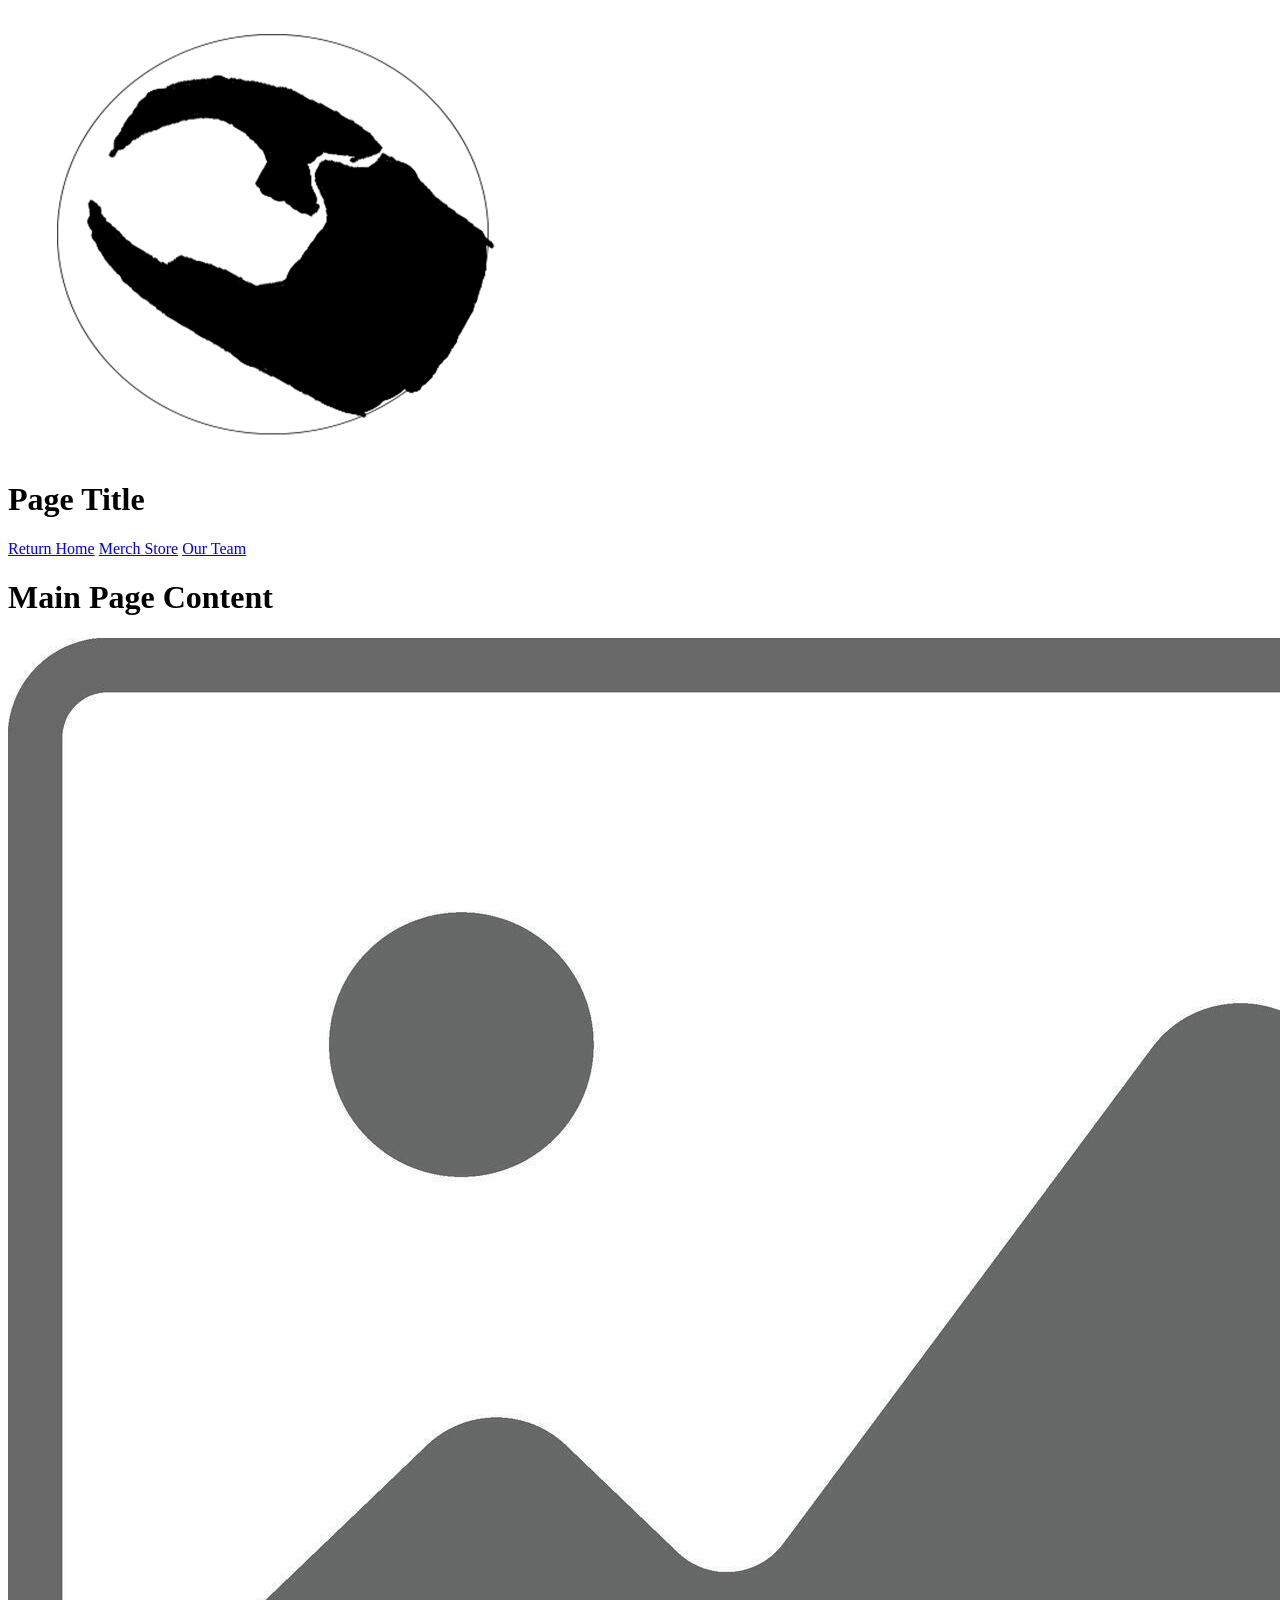
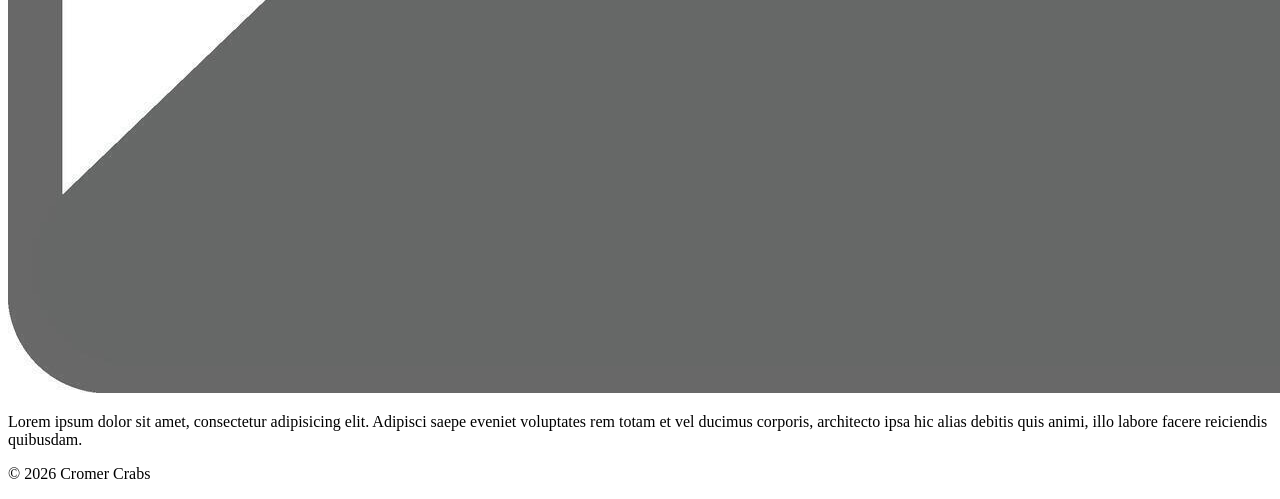
==== Cromer Crabs website/MailingList.html @ 59539c3e "start" ====
<!DOCTYPE html>
<html lang="en">
    <head>
        <meta charset="UTF-8">
        <meta name="viewport" content="width=device-width, initial-scale=1.0">
        <link rel="stylesheet" href="MailingList.css">
        <title>Cromer Crabs/ Home page</title>
    </head>
    <body>
        <header>
            <div id="top-header">
                <a href="HomePage.html" id="top-header-logo-link">
                    <img id="top-header-logo" src="assets/img/real logo design 1 .png">
                </a>
                <h1>Page Title</h1>
            </div>
            <nav>
                <a href="HomePage.html">Return Home</a>
                <a href="MerchStore.html">Merch Store</a>
                <a href="TeamProfiles.html">Our Team</a>
            </nav>
        </header>
        <main>
            <h1>Main Page Content</h1>
            <img class="main-img-half-width" src="assets/img/placeholder.jpg">
            <p>Lorem ipsum dolor sit amet, consectetur adipisicing elit. Adipisci saepe eveniet voluptates rem totam et vel ducimus corporis, architecto ipsa hic alias debitis quis animi, illo labore facere reiciendis quibusdam.</p>
        </main>
        <footer>
           <p>&copy; 2026 Cromer Crabs</p> 
        </footer>
    </body>
</html>
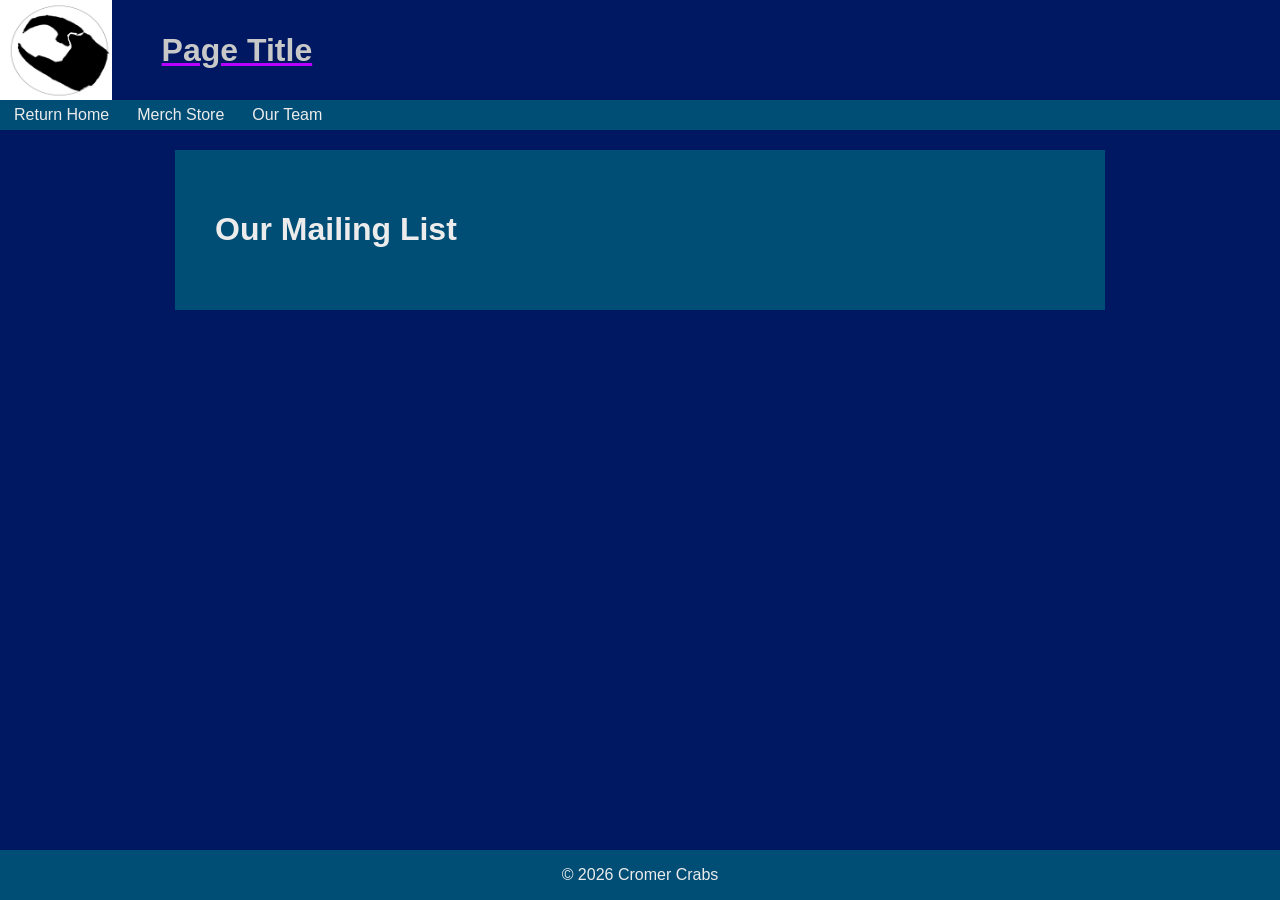
==== commit 2a984b89: "summary" ====
--- a/Cromer Crabs website/MailingList.html
+++ b/Cromer Crabs website/MailingList.html
@@ -21,9 +21,8 @@
             </nav>
         </header>
         <main>
-            <h1>Main Page Content</h1>
-            <img class="main-img-half-width" src="assets/img/placeholder.jpg">
-            <p>Lorem ipsum dolor sit amet, consectetur adipisicing elit. Adipisci saepe eveniet voluptates rem totam et vel ducimus corporis, architecto ipsa hic alias debitis quis animi, illo labore facere reiciendis quibusdam.</p>
+            <h1>Our Mailing List</h1>
+            
         </main>
         <footer>
            <p>&copy; 2026 Cromer Crabs</p> 
--- a/Cromer Crabs website/MailingList.css
+++ b/Cromer Crabs website/MailingList.css
@@ -0,0 +1,104 @@
+/* REMEMBER: # for id selectors, . for class selectors*/
+
+:root
+{
+    --main-background: rgb(0, 24, 97);
+    --lighter-background: rgb(0, 78, 117);
+    --main-text: rgb(236, 236, 236);
+    --title-text: rgb(200,200,200);
+    --emphasis: rgb(183, 0, 255);
+}
+* 
+{
+    font-family: Arial, Helvetica, sans-serif;
+}
+body
+{
+    margin: 0px;
+    background-color: var(--main-background);
+    min-height: 100vh;
+    display: flex;
+    flex-direction: column;
+}
+#top-header
+{
+    background-color: var(--main-background);
+    text-decoration: underline;
+    color: var(--title-text) !important;
+    text-decoration-color: var(--emphasis);
+    display: flex;
+}
+#top-header-logo
+{
+    height: 100px;
+}
+#top-header-logo-link
+{
+    height: 100px;
+}
+#top-header h1
+{
+    margin-left: 50px;
+    margin-bottom: auto;
+    margin-top: auto;
+}
+nav
+{
+    display: flex;
+    background-color: var(--lighter-background);
+}
+nav a
+{
+    text-decoration: none;
+    color: var(--main-text);
+    padding: 6px 14px 6px 14px;
+}
+nav a:hover
+{
+    background-color: var(--emphasis);
+    color: white;
+}
+main
+{
+    color: var(--main-text);
+    width: 850px;
+    margin-top: 20px;
+    margin-left: auto;
+    margin-right: auto;
+    background-color: var(--lighter-background);
+    padding: 40px;
+    margin-bottom: 20px;
+}
+.main-img-half-width
+{
+    width: 11%;
+    margin-left: 7%;
+    box-shadow: 5px 5px 5px black;
+}
+.Team-Member
+{
+    align-items: center;
+    width: 11%;
+    margin-right: 5px;
+    margin-left: 7%;
+
+}
+.Crabs-intro-img
+{
+    width: 50%;
+    margin-left: 20%;
+}
+footer
+{
+    display: flex;
+    background-color: var(--lighter-background);
+    color: var(--main-text);
+    height: 50px;
+    width: 100vw;
+    margin-top: auto;
+}
+footer p
+{
+    margin-left: auto;
+    margin-right: auto;
+}
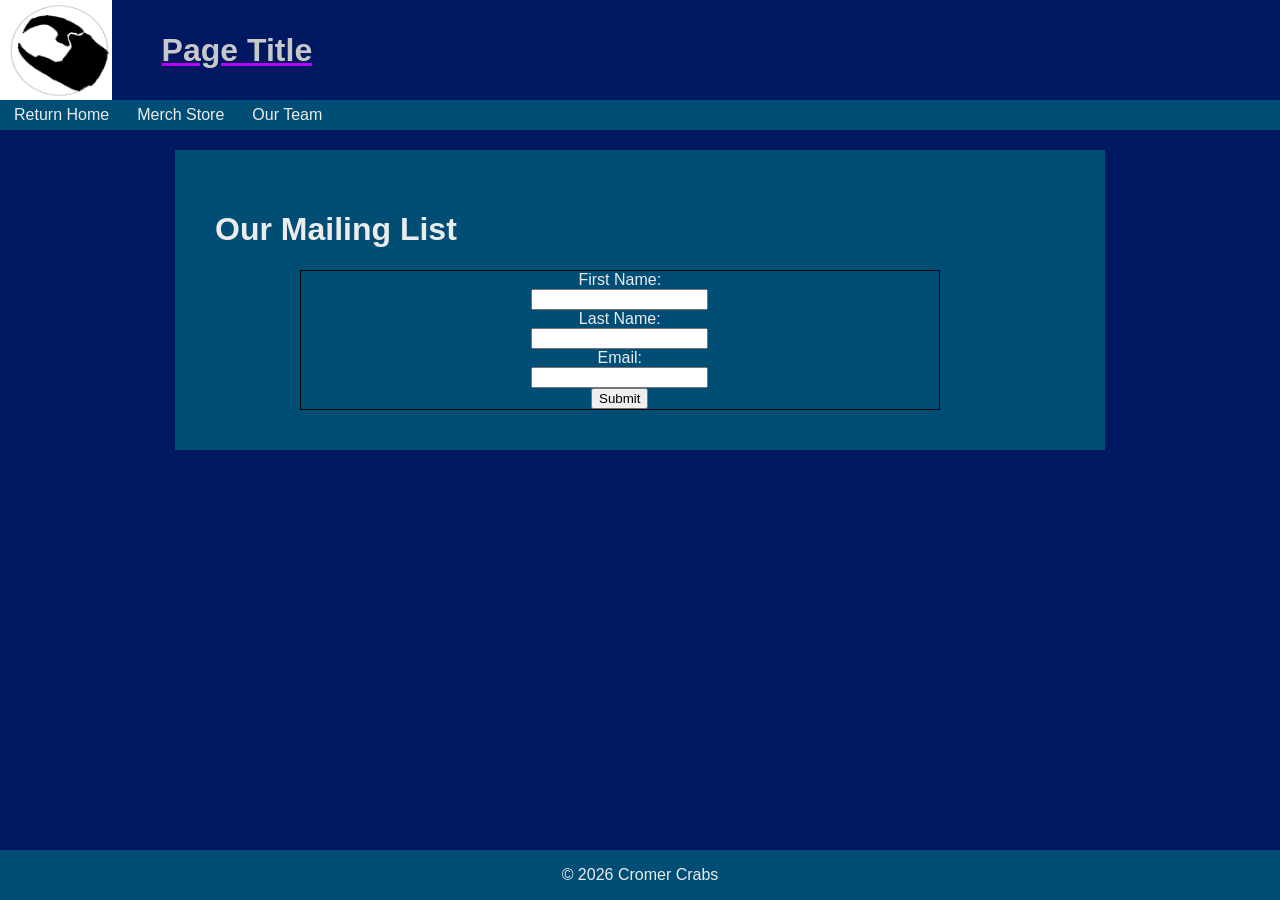
==== commit 7eeb71aa: "getting somewhere?" ====
--- a/Cromer Crabs website/MailingList.html
+++ b/Cromer Crabs website/MailingList.html
@@ -5,6 +5,12 @@
         <meta name="viewport" content="width=device-width, initial-scale=1.0">
         <link rel="stylesheet" href="MailingList.css">
         <title>Cromer Crabs/ Home page</title>
+        <script>
+            function SubmitForm()
+            {
+                alert("Form submitted, welcome to the Club!")
+            }
+        </script>
     </head>
     <body>
         <header>
@@ -22,6 +28,17 @@
         </header>
         <main>
             <h1>Our Mailing List</h1>
+            <div id="EntryArea">
+            <form>
+                <label for="FirstName">First Name:</label><br>
+                <input type="text" id="FirstName" name="Firstname"><br>
+                <label for="LastName">Last Name:</label><br>
+                <input type="text" id="LastName" name="LastName"><br>
+                <label for="Email">Email:</label><br>
+                <input type="text" id="Email" name="Email"><br>
+                <button onclick="SubmitForm()">Submit</button>
+            </form>   
+        </div>
             
         </main>
         <footer>
--- a/Cromer Crabs website/MailingList.css
+++ b/Cromer Crabs website/MailingList.css
@@ -69,24 +69,15 @@
     padding: 40px;
     margin-bottom: 20px;
 }
-.main-img-half-width
-{
-    width: 11%;
-    margin-left: 7%;
-    box-shadow: 5px 5px 5px black;
-}
-.Team-Member
-{
+#EntryArea{
+    border: 1px solid black;
+    justify-content: center;
     align-items: center;
-    width: 11%;
-    margin-right: 5px;
-    margin-left: 7%;
-
-}
-.Crabs-intro-img
-{
-    width: 50%;
-    margin-left: 20%;
+    width: 75%;
+    margin-left: 10%;
+    margin-right: 20%;
+    height: 50%;
+    text-align: center;
 }
 footer
 {
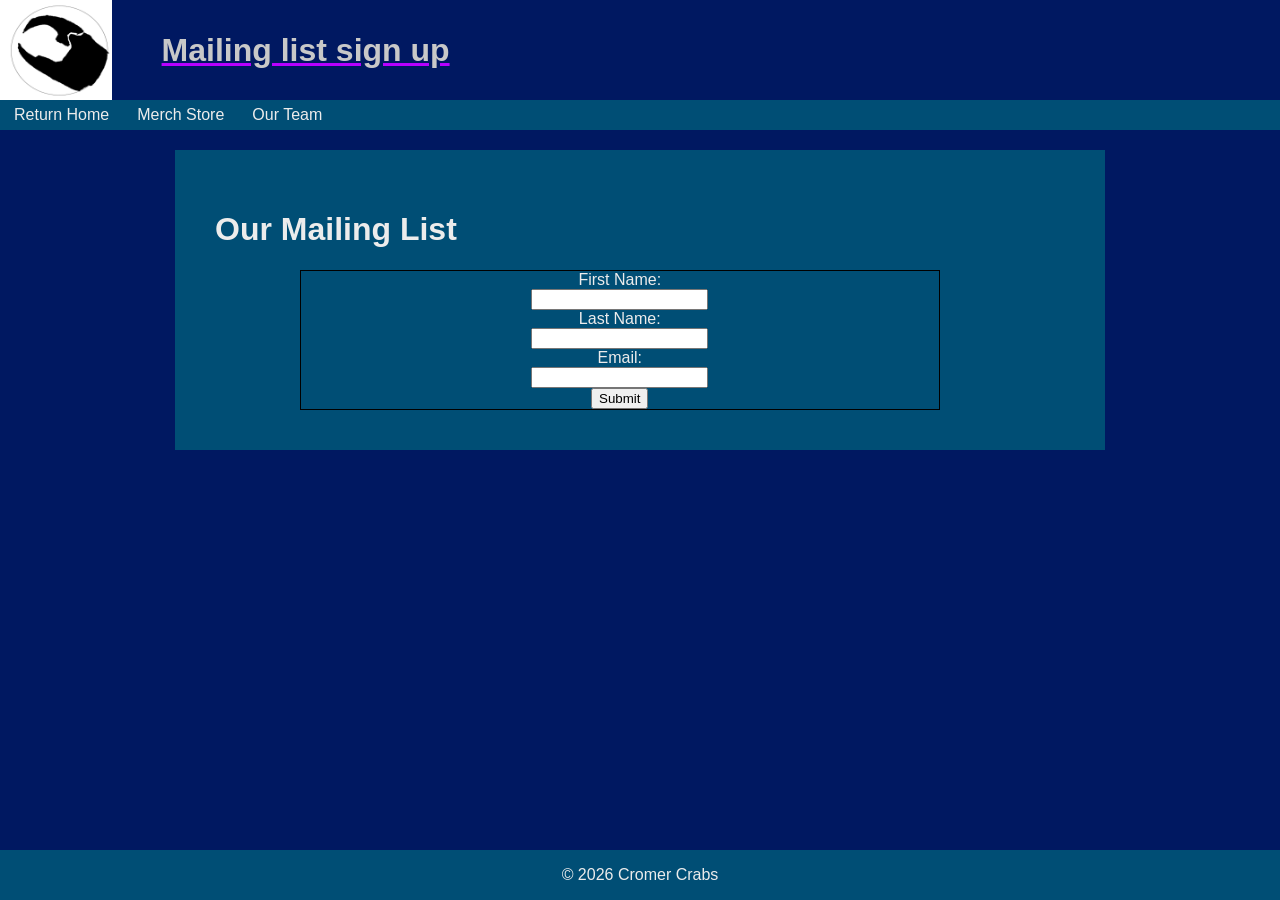
==== commit ac5692b9: "Summary" ====
--- a/Cromer Crabs website/MailingList.html
+++ b/Cromer Crabs website/MailingList.html
@@ -4,7 +4,7 @@
         <meta charset="UTF-8">
         <meta name="viewport" content="width=device-width, initial-scale=1.0">
         <link rel="stylesheet" href="MailingList.css">
-        <title>Cromer Crabs/ Home page</title>
+        <title>Cromer Crabs/Mailing List</title>
         <script>
             function SubmitForm()
             {
@@ -18,7 +18,7 @@
                 <a href="HomePage.html" id="top-header-logo-link">
                     <img id="top-header-logo" src="assets/img/real logo design 1 .png">
                 </a>
-                <h1>Page Title</h1>
+                <h1>Mailing list sign up</h1>
             </div>
             <nav>
                 <a href="HomePage.html">Return Home</a>
